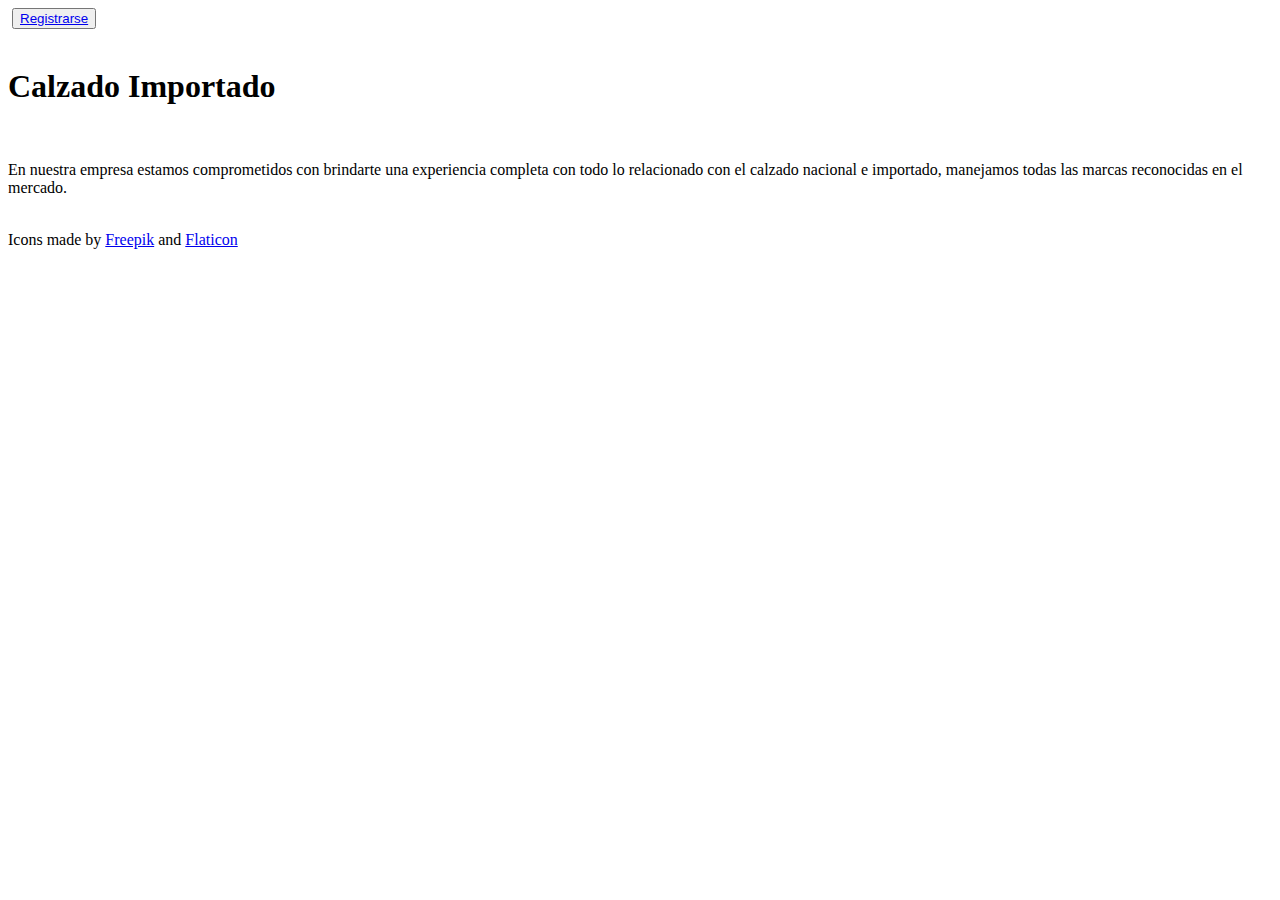
==== index.html @ da955ef5 "first commit" ====
<!DOCTYPE html>
<html lang="es">

<head>
    <meta charset="UTF-8">
    <meta http-equiv="X-UA-Compatible" content="IE=edge">
    <meta name="viewport" content="width=device-width, initial-scale=1.0">
    <title>Sprint 1</title>
    <link rel="stylesheet" href="./estilos.css">
</head>

<body>

    <nav id="navegacion">
        <img src="./logo.png" alt="" id="logo" />
        <button id="btn_registroDeUsuarios"><a href="registro.html" id="a_registroDeUsuarios">Registrarse</a></button>
    </nav>

    <main id="container">
        <br>
        <h1>Calzado Importado</h1>
        <br>
        <p>
            En nuestra empresa estamos comprometidos con brindarte una experiencia completa con todo lo relacionado con el calzado nacional e importado, manejamos todas las marcas reconocidas en el mercado.
        </p>
    </main>
    <br>
    <div id="icons">
        Icons made by <a href="https://www.freepik.com" title="Freepik">Freepik</a> and <a href="https://www.flaticon.com/" title="Flaticon">Flaticon</a>
    </div>
</body>

</html>
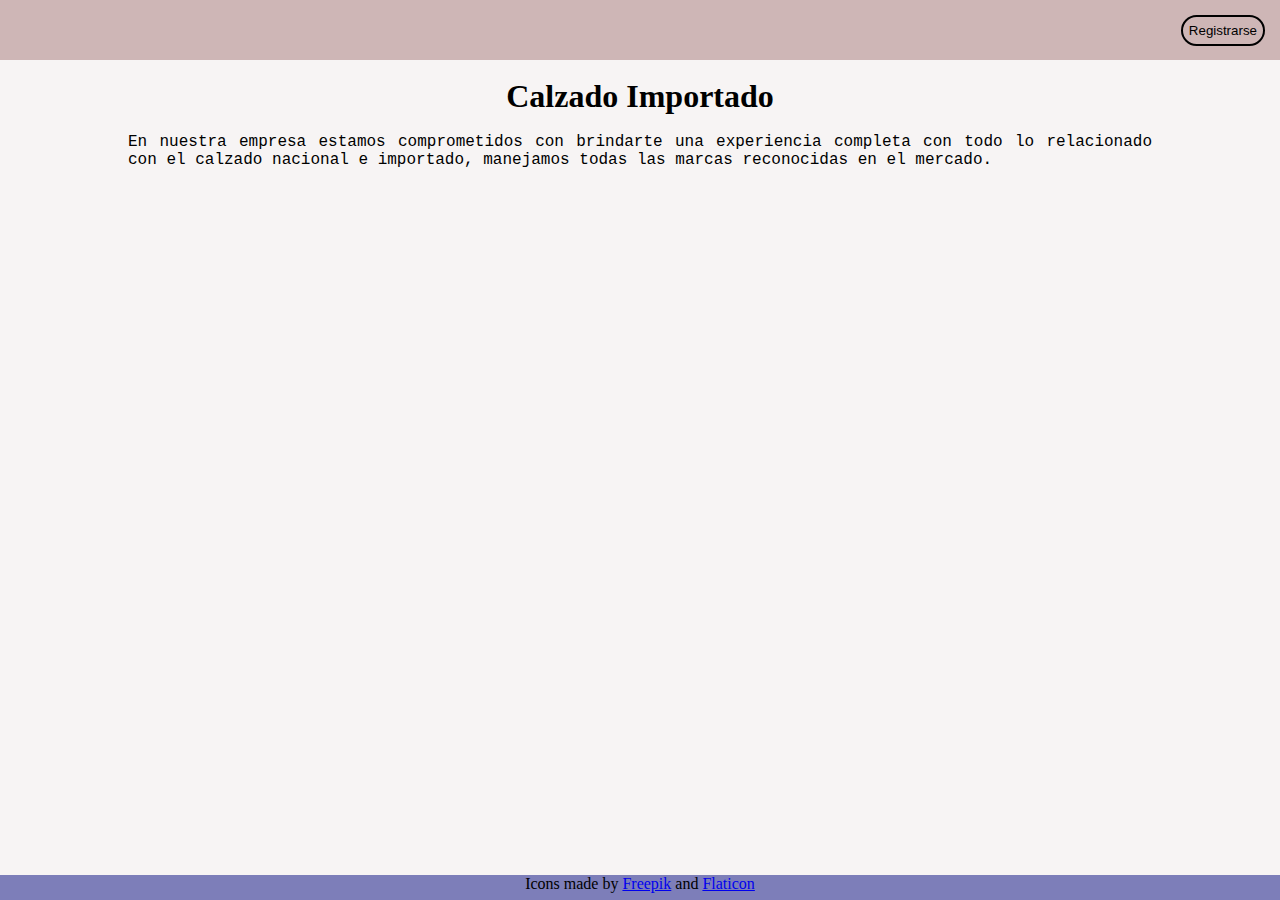
==== commit ff6fee49: "archivo final sprint 2" ====
--- a/index.html
+++ b/index.html
@@ -6,7 +6,8 @@
     <meta http-equiv="X-UA-Compatible" content="IE=edge">
     <meta name="viewport" content="width=device-width, initial-scale=1.0">
     <title>Sprint 1</title>
-    <link rel="stylesheet" href="./estilos.css">
+    <link rel="stylesheet" href="css/estilos.css">
+    <!-- <script src="js/main.js"></script> -->
 </head>
 
 <body>
@@ -29,5 +30,6 @@
         Icons made by <a href="https://www.freepik.com" title="Freepik">Freepik</a> and <a href="https://www.flaticon.com/" title="Flaticon">Flaticon</a>
     </div>
 </body>
+<script src="js/ensayos.js"></script>
 
 </html>--- a/css/estilos.css
+++ b/css/estilos.css
@@ -0,0 +1,101 @@
+body {
+    background: #f7f4f4;
+}
+
+* {
+    padding: 0;
+    margin: 0;
+}
+
+#navegacion {
+    width: 100%;
+    height: 60px;
+    background-color: rgb(206, 182, 182);
+}
+
+#logo {
+    margin-left: 15px;
+    width: 60px;
+}
+
+#btn_registroDeUsuarios {
+    display: contents;
+    font-family: 'Franklin Gothic Medium', 'Arial Narrow', Arial, sans-serif;
+    float: right;
+    margin: 15px;
+    text-decoration: none;
+    color: rgb(182, 15, 15);
+    padding: 6px;
+    background-color: rgb(165, 119, 119);
+    border-radius: 50px;
+}
+
+#a_registroDeUsuarios {
+    font-family: 'Franklin Gothic Medium', 'Arial Narrow', Arial, sans-serif;
+    float: right;
+    margin: 15px;
+    text-decoration: none;
+    color: black;
+    border: 2px solid black;
+    border-radius: 50px;
+    padding: 6px;
+}
+
+#a_registroDeUsuarios:hover {
+    background-color: rgb(70, 58, 141);
+    color: white;
+}
+
+#a_registroDeUsuarios:active {
+    background-color: black;
+    color: white;
+}
+
+#container h1 {
+    text-align: center;
+    font-family: serif;
+}
+
+#container p {
+    font-family: 'Courier New', Courier, monospace;
+    width: 80%;
+    margin: 0 auto;
+    text-align: justify;
+}
+
+#icons {
+    font-family: cursive;
+    position: fixed;
+    width: 100%;
+    height: 25px;
+    bottom: 0;
+    text-align: center;
+    margin: auto;
+    background-color: rgb(125, 126, 185);
+}
+
+#formulario {
+    text-align: left;
+    font-family: cursive;
+    margin-left: 20px;
+}
+
+#registrar_usuario_form {
+    width: 250px;
+    margin: 20px;
+}
+
+#registrar_usuario_form input {
+    display: block;
+    margin-top: 10px;
+    font-size: 15px;
+    width: 100%;
+    font-family: cursive;
+}
+
+#enviar_registro {
+    font-family: cursive;
+    margin-top: 15px;
+    padding: 3px;
+    border-radius: 5px;
+}